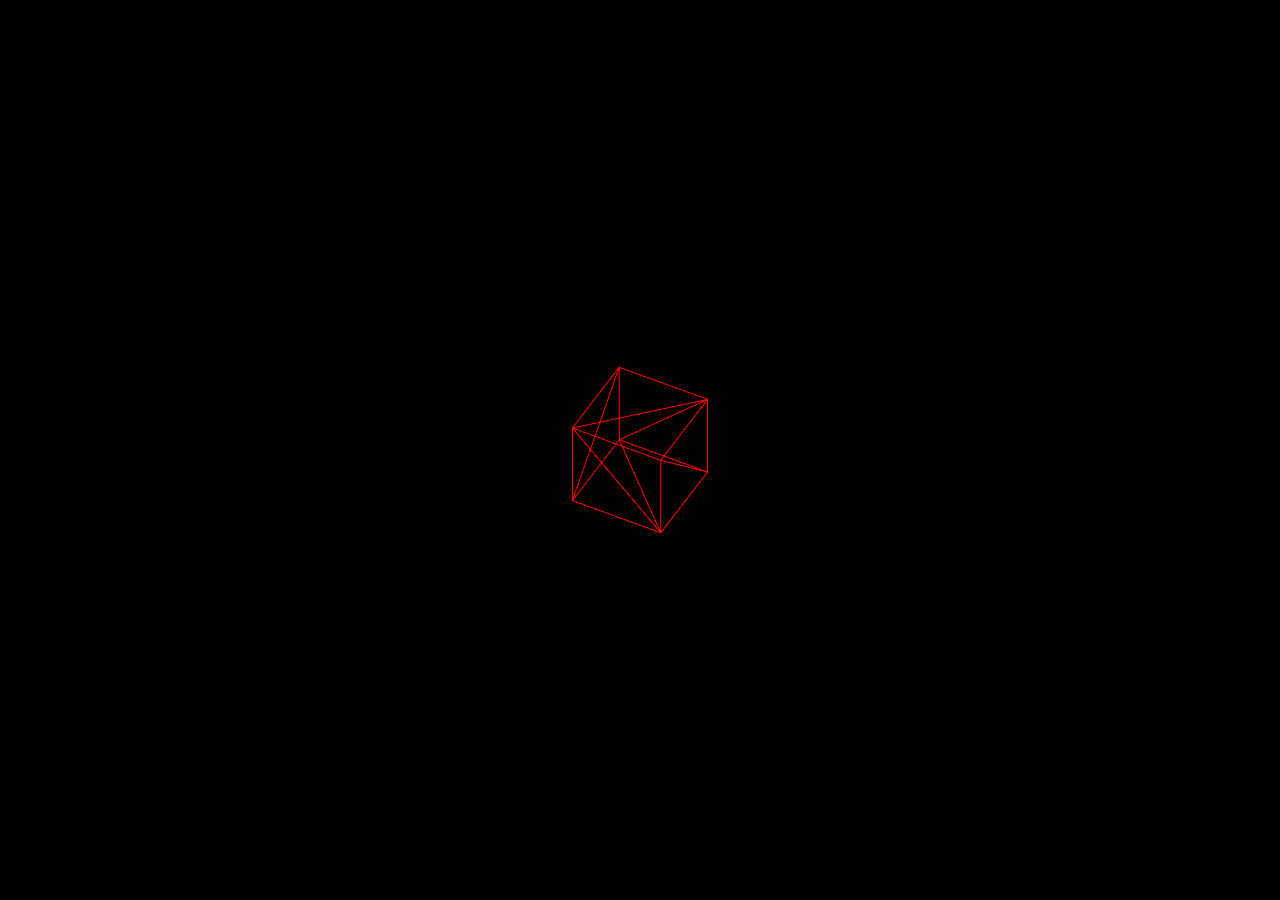
==== index.html @ c81b795a "Change Title Index.html" ====
<!DOCTYPE html>
<html lang="en">
<head>
	<title>Open New Tabs to See Magic</title>
	<script type="text/javascript" src="three.r124.min.js"></script>
	<style type="text/css">
		
		*
		{
			margin: 0;
			padding: 0;
		}

	</style>
</head>
<body>
	
	<script type="module" src="main.js"></script>
</body>
</html>
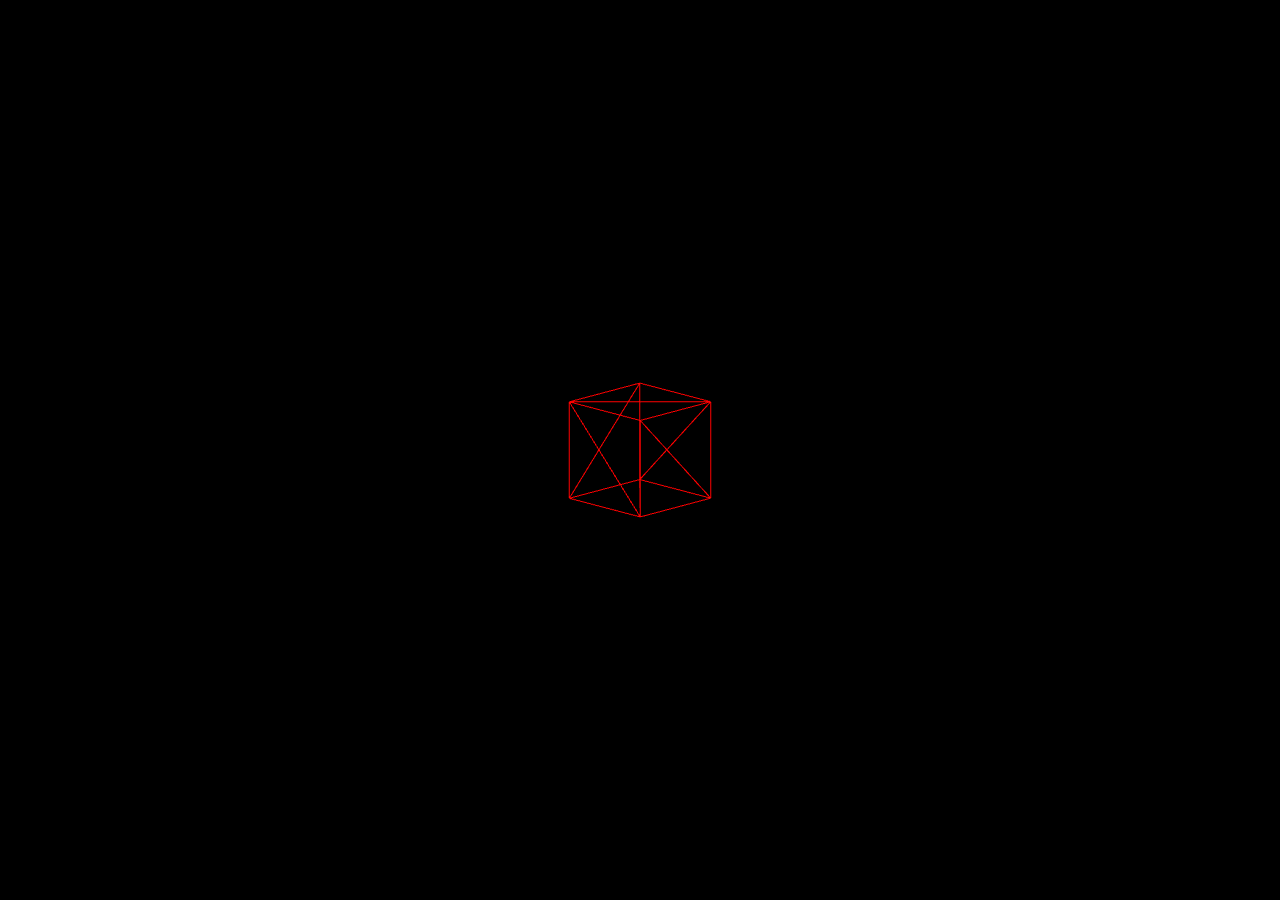
==== commit 2c434221: "Made some changes in HTML title" ====
--- a/index.html
+++ b/index.html
@@ -1,7 +1,7 @@
 <!DOCTYPE html>
 <html lang="en">
 <head>
-	<title>Open New Tabs to See Magic</title>
+	<title>Multiple Tab Magic</title>
 	<script type="text/javascript" src="three.r124.min.js"></script>
 	<style type="text/css">
 		
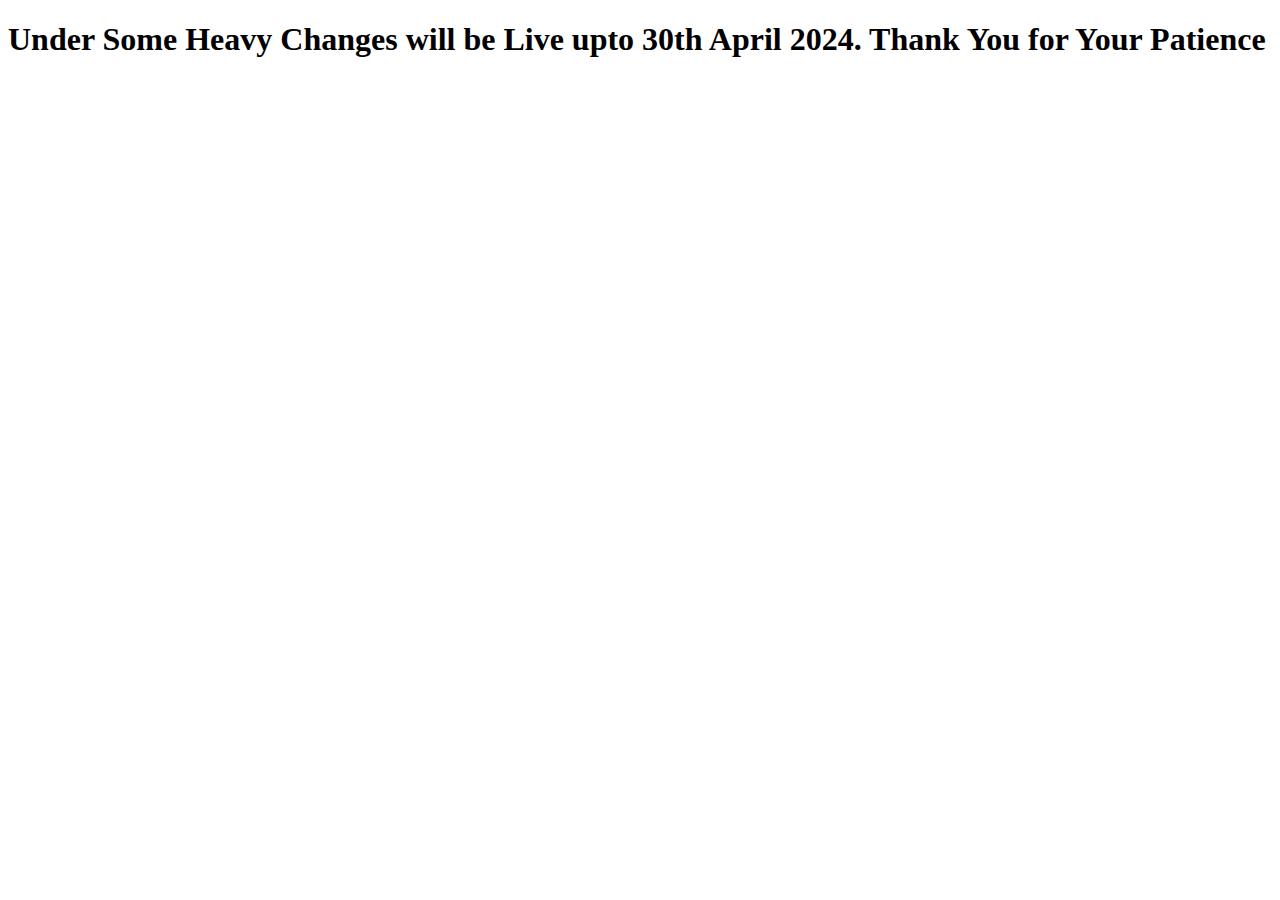
==== commit a2e9be08: "Offline for Changes" ====
--- a/index.html
+++ b/index.html
@@ -1,20 +1,15 @@
 <!DOCTYPE html>
 <html lang="en">
 <head>
-	<title>Multiple Tab Magic</title>
-	<script type="text/javascript" src="three.r124.min.js"></script>
-	<style type="text/css">
-		
-		*
-		{
-			margin: 0;
-			padding: 0;
-		}
-
-	</style>
+    <meta charset="UTF-8">
+    <meta name="viewport" content="width=device-width, initial-scale=1.0">
+    <title>Samarth Wagh</title>
+    <link rel="stylesheet" href="style.css">
 </head>
 <body>
-	
-	<script type="module" src="main.js"></script>
+    <h1>Under Some Heavy Changes will be Live upto 30th April 2024. Thank You for Your Patience</h1>
+
+
+    <script src="./app.js"></script>
 </body>
 </html>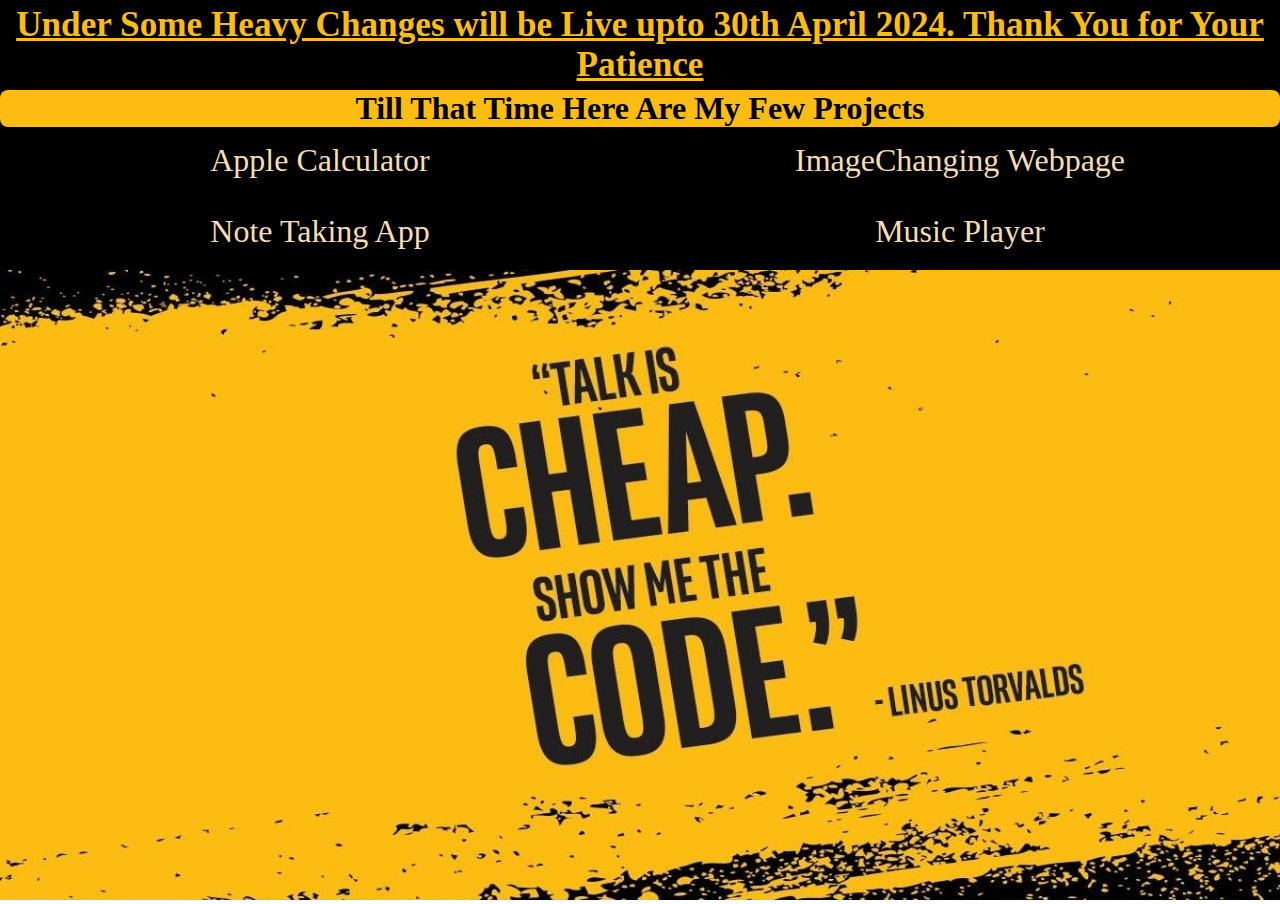
==== commit debe9683: "Added Some Project Till Website is Completed" ====
--- a/index.html
+++ b/index.html
@@ -7,9 +7,22 @@
     <link rel="stylesheet" href="style.css">
 </head>
 <body>
-    <h1>Under Some Heavy Changes will be Live upto 30th April 2024. Thank You for Your Patience</h1>
+    <section>
 
+        <h1>Under Some Heavy Changes will be Live upto 30th April 2024. Thank You for Your Patience</h1>
 
+        <h2>Till That Time Here Are My Few Projects</h2>
+        <div class="container">
+            <a href="./Projects/Apple Calculator/index.html">Apple Calculator</a>
+            <a href="./Projects/ImageChanging (Set Interval)/index.html">ImageChanging Webpage</a>
+        </div>
+        <div class="container">
+            <a href="./Projects/NoteTakingApp/">Note Taking App</a>
+            <a href="./Projects/Music Player/index.html">Music Player</a>
+        </div>
+        
+    </section>
+    <img src="./Projects/bg-img.jpg">
     <script src="./app.js"></script>
 </body>
 </html>--- a/style.css
+++ b/style.css
@@ -0,0 +1,57 @@
+*{
+    margin: 0;
+    padding: 0;
+}
+body{
+    width: 100vw;
+    height: 100vh;
+}
+h1{
+    padding: 5px;
+    font-size: 2.2rem;
+    color: #fcbc12;
+    text-align: center;
+    text-decoration: underline;
+}
+h2{
+    font-family: cursive;
+    font-size: 2rem;
+    text-align: center;
+    color: black;
+    background-color: #fcbc12;
+    border-radius: 8px;
+}
+section{
+    display: flex;
+    flex-wrap: nowrap;
+    flex-direction: column;
+    background-color: black;
+    height: 30vh;
+}
+.container{
+    width: 100%;
+    height: 60px;
+    display: flex;
+    text-align: center;
+    margin-top: 5px;
+    margin-bottom: 10px;
+}
+a{
+    flex: 1;
+    font-size: 2rem;
+    text-decoration: none;
+    color: wheat;
+    align-self: center;
+}
+a:hover{
+    font-size: 2.4rem;
+    color: #fcbc12;
+    text-decoration: underline;
+}
+a:visited{
+    color: #fcbc12;
+}
+img{
+    width: 100vw;
+    height: 70vh;
+}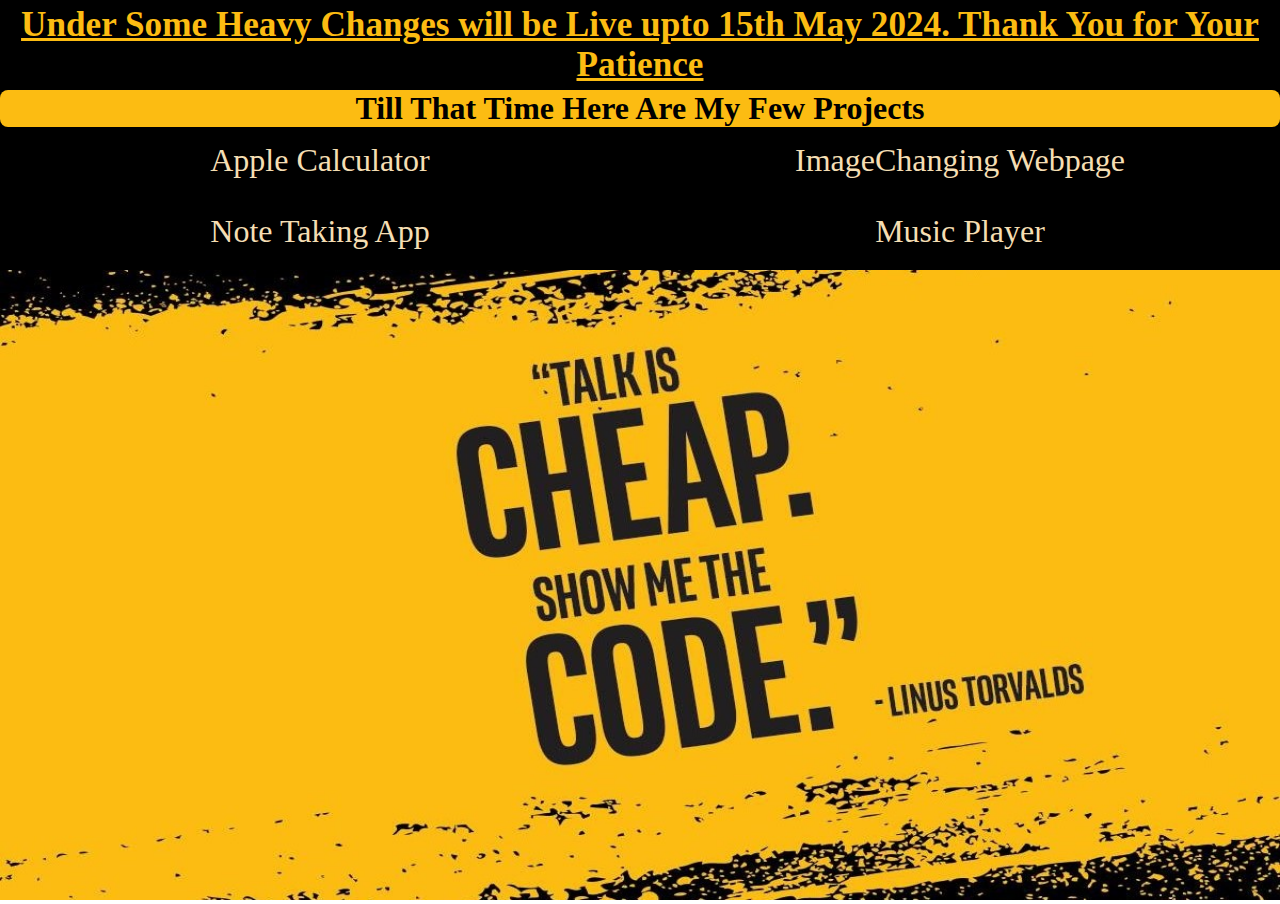
==== commit 119526db: "next update" ====
--- a/index.html
+++ b/index.html
@@ -4,12 +4,12 @@
     <meta charset="UTF-8">
     <meta name="viewport" content="width=device-width, initial-scale=1.0">
     <title>Samarth Wagh</title>
-    <link rel="stylesheet" href="style.css">
+    <link rel="stylesheet" href="./style.css">
 </head>
 <body>
     <section>
 
-        <h1>Under Some Heavy Changes will be Live upto 30th April 2024. Thank You for Your Patience</h1>
+        <h1>Under Some Heavy Changes will be Live upto 15th May 2024. Thank You for Your Patience</h1>
 
         <h2>Till That Time Here Are My Few Projects</h2>
         <div class="container">
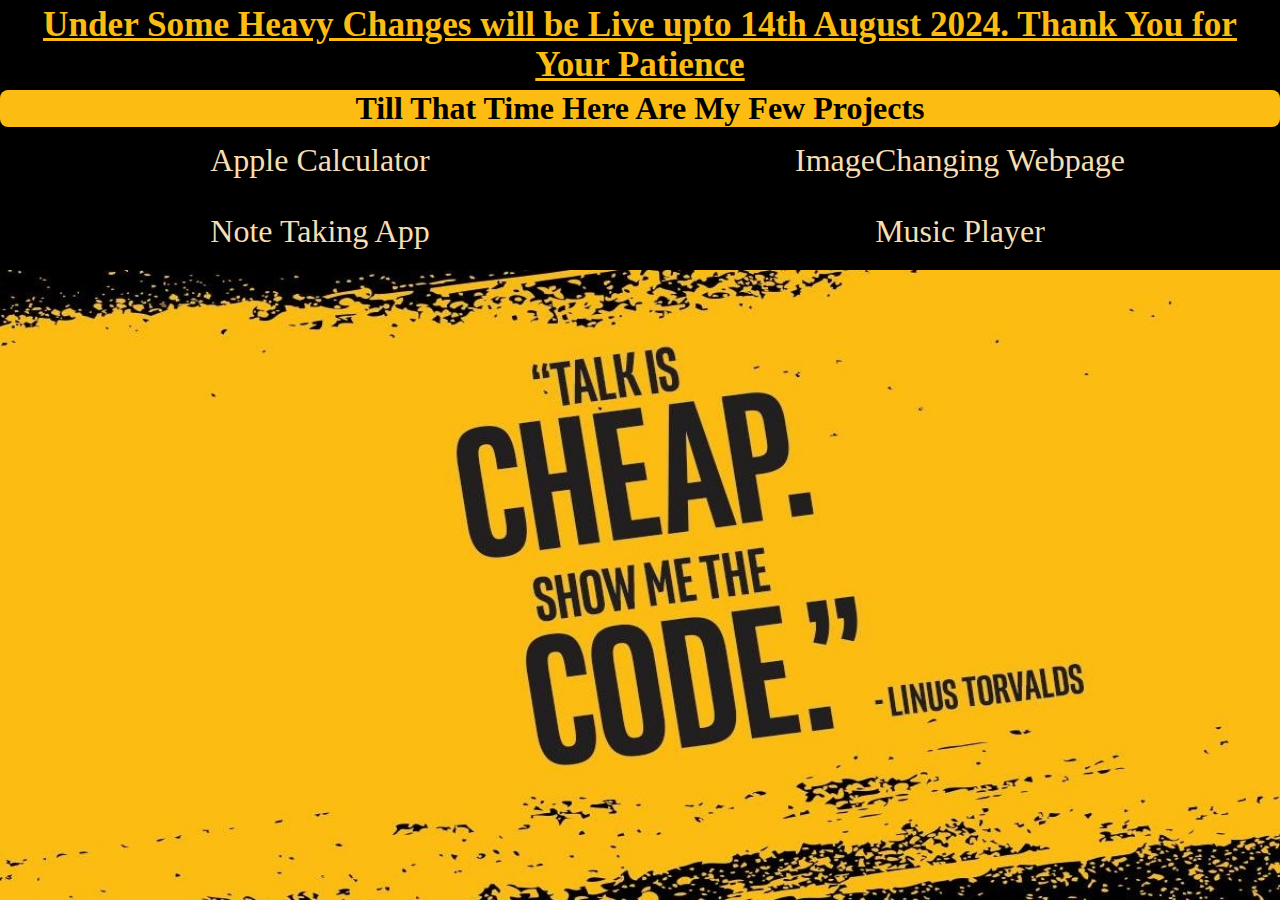
==== commit d02396ce: "New News Regarding Heavy Changes" ====
--- a/index.html
+++ b/index.html
@@ -9,7 +9,7 @@
 <body>
     <section>
 
-        <h1>Under Some Heavy Changes will be Live upto 15th May 2024. Thank You for Your Patience</h1>
+        <h1>Under Some Heavy Changes will be Live upto 14th August 2024. Thank You for Your Patience</h1>
 
         <h2>Till That Time Here Are My Few Projects</h2>
         <div class="container">
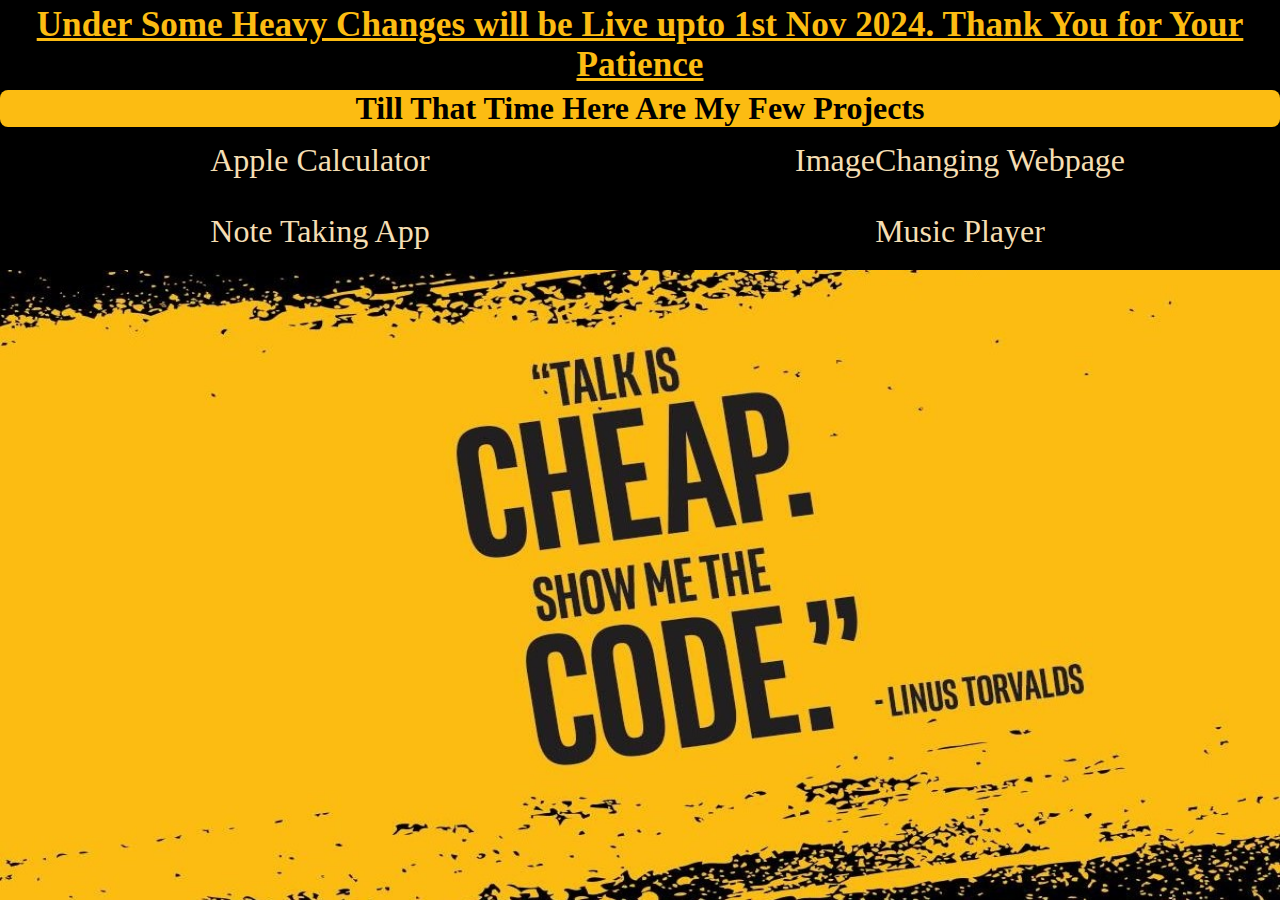
==== commit d2eae457: "Change Required" ====
--- a/index.html
+++ b/index.html
@@ -9,7 +9,7 @@
 <body>
     <section>
 
-        <h1>Under Some Heavy Changes will be Live upto 14th August 2024. Thank You for Your Patience</h1>
+        <h1>Under Some Heavy Changes will be Live upto 1st Nov 2024. Thank You for Your Patience</h1>
 
         <h2>Till That Time Here Are My Few Projects</h2>
         <div class="container">
